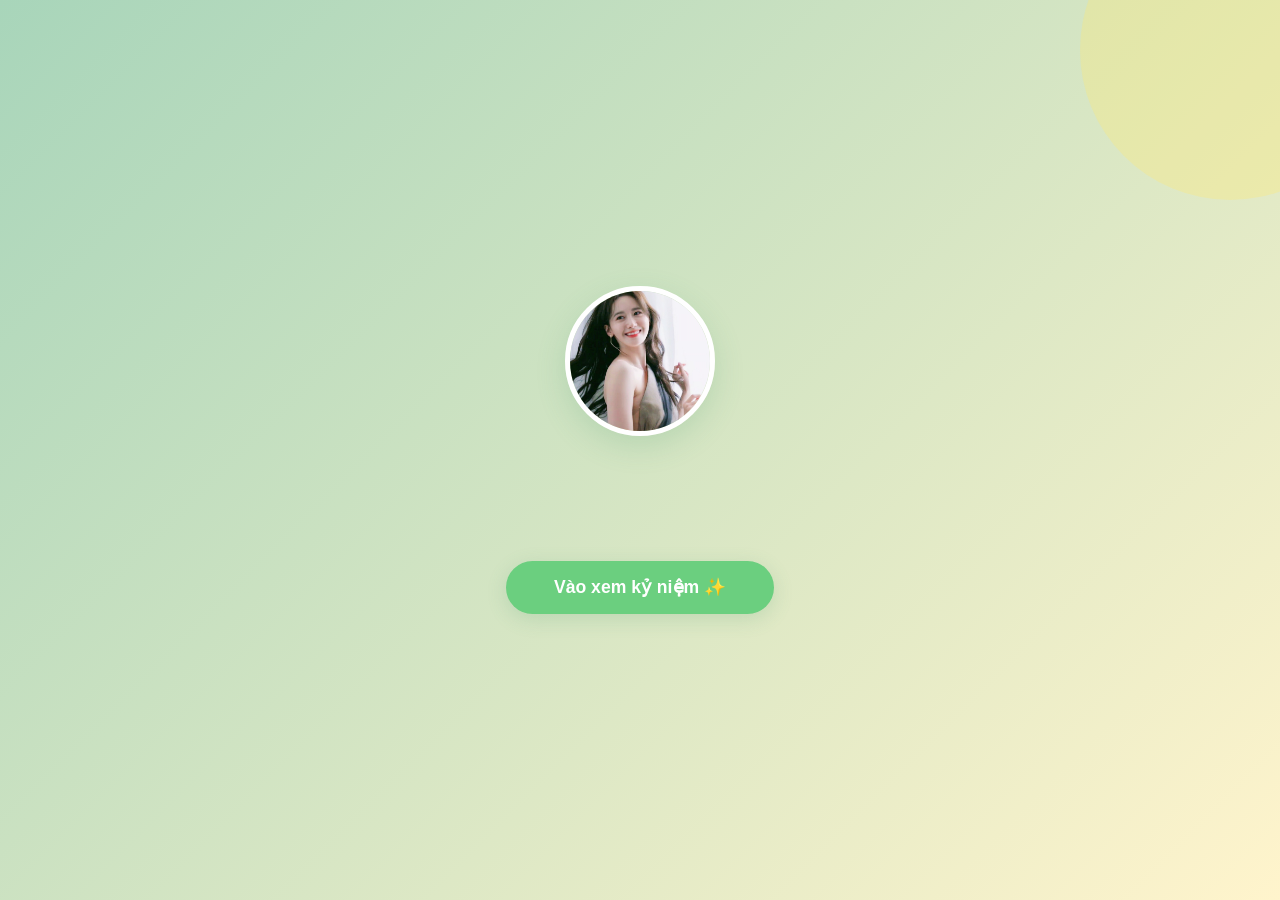
==== templates/index.html @ 6ff53a80 "first commit" ====
<!DOCTYPE html>
<html lang="vi">
<head>
    <meta charset="UTF-8">
    <meta name="viewport" content="width=device-width, initial-scale=1.0, maximum-scale=1.0, user-scalable=no">
    <meta name="theme-color" content="#6BCF7F">
    <title>YOONA MEMORY</title>
    <link rel="manifest" href="/static/manifest.json">
    <link rel="stylesheet" href="/static/css/style.css">
    <link rel="preconnect" href="https://fonts.googleapis.com">
    <link href="https://fonts.googleapis.com/css2?family=Noto+Sans:wght@400;600;700&family=Playfair+Display:wght@700&display=swap" rel="stylesheet">
</head>
<body>
    <div class="index-container">
        <img src="/static/images/idol/avatar.jpg" alt="YOONA" class="yoona-avatar">
        <div class="quote-text">Đang tải...</div>
        <button class="enter-btn">Vào xem kỷ niệm ✨</button>
    </div>
    
    <script src="/static/js/app.js"></script>
</body>
</html>
---- static/css/style.css ----
/* ========== RESET & VARIABLES ========== */
* {
    margin: 0;
    padding: 0;
    box-sizing: border-box;
}

:root {
    /* Yoona Color Palette */
    --white: #FFFFFF;
    --white-soft: #F8F9FA;
    --green-light: #A8D5BA;
    --green-main: #6BCF7F;
    --green-dark: #4A9B6F;
    --yellow-light: #FFF4CC;
    --yellow-main: #FFE66D;
    --shadow: rgba(74, 155, 111, 0.2);
    
    /* Typography */
    --font-main: 'Noto Sans', 'Segoe UI', sans-serif;
    --font-display: 'Playfair Display', serif;
}

body {
    font-family: var(--font-main);
    background: linear-gradient(135deg, var(--white) 0%, var(--green-light) 100%);
    color: var(--green-dark);
    overflow-x: hidden;
    min-height: 100vh;
}

/* ========== INDEX PAGE (Voice Quote) ========== */
.index-container {
    display: flex;
    flex-direction: column;
    justify-content: center;
    align-items: center;
    min-height: 100vh;
    padding: 2rem;
    background: linear-gradient(135deg, var(--green-light) 0%, var(--yellow-light) 100%);
    position: relative;
    overflow: hidden;
}

.index-container::before {
    content: '';
    position: absolute;
    width: 300px;
    height: 300px;
    background: var(--yellow-main);
    border-radius: 50%;
    top: -100px;
    right: -100px;
    opacity: 0.3;
    animation: float 6s ease-in-out infinite;
}

@keyframes float {
    0%, 100% { transform: translateY(0); }
    50% { transform: translateY(-20px); }
}

.yoona-avatar {
    width: 150px;
    height: 150px;
    border-radius: 50%;
    border: 5px solid var(--white);
    box-shadow: 0 10px 30px var(--shadow);
    margin-bottom: 2rem;
    object-fit: cover;
    animation: fadeInScale 1.5s ease-out;
}

@keyframes fadeInScale {
    from {
        opacity: 0;
        transform: scale(0.5);
    }
    to {
        opacity: 1;
        transform: scale(1);
    }
}

.quote-text {
    font-family: var(--font-display);
    font-size: 1.5rem;
    text-align: center;
    color: var(--green-dark);
    max-width: 600px;
    line-height: 1.8;
    opacity: 0;
    animation: fadeInText 2s ease-out 1s forwards;
    padding: 0 1rem;
}

@keyframes fadeInText {
    from {
        opacity: 0;
        transform: translateY(20px);
    }
    to {
        opacity: 1;
        transform: translateY(0);
    }
}

.enter-btn {
    margin-top: 3rem;
    padding: 1rem 3rem;
    background: var(--green-main);
    color: var(--white);
    border: none;
    border-radius: 50px;
    font-size: 1.1rem;
    font-weight: 600;
    cursor: pointer;
    box-shadow: 0 5px 20px var(--shadow);
    transition: all 0.3s ease;
    opacity: 0;
    animation: fadeInText 2s ease-out 2s forwards;
}

.enter-btn:active {
    transform: scale(0.95);
    box-shadow: 0 3px 10px var(--shadow);
}

/* ========== HOME PAGE (Movie List) ========== */
.home-container {
    padding: 1rem;
    padding-bottom: 100px;
}

.header {
    text-align: center;
    padding: 2rem 1rem;
    background: linear-gradient(135deg, var(--green-main), var(--green-light));
    color: var(--white);
    border-radius: 0 0 30px 30px;
    margin-bottom: 2rem;
}

.header h1 {
    font-family: var(--font-display);
    font-size: 2rem;
    margin-bottom: 0.5rem;
}

.header p {
    font-size: 0.9rem;
    opacity: 0.9;
}

.movie-grid {
    display: grid;
    gap: 1.5rem;
    padding: 0 0.5rem;
}

.movie-card {
    background: var(--white);
    border-radius: 20px;
    overflow: hidden;
    box-shadow: 0 5px 20px var(--shadow);
    transition: transform 0.3s ease;
    cursor: pointer;
}

.movie-card:active {
    transform: scale(0.98);
}

.movie-cover {
    width: 100%;
    height: 250px;
    object-fit: cover;
}

.movie-info {
    padding: 1.5rem;
}

.movie-title {
    font-size: 1.3rem;
    font-weight: 700;
    color: var(--green-dark);
    margin-bottom: 0.5rem;
}

.movie-meta {
    display: flex;
    gap: 1rem;
    font-size: 0.9rem;
    color: var(--green-main);
}

/* ========== MOVIE DETAIL PAGE ========== */
.movie-detail-container {
    padding-bottom: 100px;
}

.movie-header {
    position: relative;
    height: 300px;
    overflow: hidden;
}

.movie-header-bg {
    width: 100%;
    height: 100%;
    object-fit: cover;
    filter: brightness(0.7);
}

.movie-header-content {
    position: absolute;
    bottom: 2rem;
    left: 1.5rem;
    color: var(--white);
}

.movie-header-content h1 {
    font-family: var(--font-display);
    font-size: 2rem;
    margin-bottom: 0.5rem;
}

.tabs {
    display: flex;
    background: var(--white);
    position: sticky;
    top: 0;
    z-index: 10;
    box-shadow: 0 2px 10px var(--shadow);
}

.tab-btn {
    flex: 1;
    padding: 1rem;
    background: transparent;
    border: none;
    border-bottom: 3px solid transparent;
    color: var(--green-dark);
    font-weight: 600;
    cursor: pointer;
    transition: all 0.3s ease;
}

.tab-btn.active {
    border-bottom-color: var(--green-main);
    color: var(--green-main);
}

.tab-content {
    display: none;
    padding: 1.5rem;
}

.tab-content.active {
    display: block;
    animation: fadeIn 0.5s ease;
}

@keyframes fadeIn {
    from { opacity: 0; }
    to { opacity: 1; }
}

.image-gallery {
    display: grid;
    grid-template-columns: repeat(2, 1fr);
    gap: 1rem;
}

.gallery-img {
    width: 100%;
    height: 200px;
    object-fit: cover;
    border-radius: 15px;
    box-shadow: 0 3px 10px var(--shadow);
}

.memory-item {
    background: var(--yellow-light);
    padding: 1.5rem;
    border-radius: 15px;
    margin-bottom: 1rem;
    border-left: 4px solid var(--yellow-main);
}

.memory-date {
    font-size: 0.85rem;
    color: var(--green-main);
    margin-bottom: 0.5rem;
}

.memory-text {
    line-height: 1.6;
    color: var(--green-dark);
}

/* ========== TIMELINE PAGE ========== */
.timeline-container {
    padding: 2rem 1rem;
    padding-bottom: 100px;
}

.timeline-year {
    margin-bottom: 3rem;
}

.year-label {
    font-family: var(--font-display);
    font-size: 2rem;
    color: var(--green-main);
    margin-bottom: 1.5rem;
    padding-left: 2rem;
    position: relative;
}

.year-label::before {
    content: '';
    position: absolute;
    left: 0;
    top: 50%;
    transform: translateY(-50%);
    width: 15px;
    height: 15px;
    background: var(--yellow-main);
    border-radius: 50%;
}

.timeline-event {
    background: var(--white);
    padding: 1.5rem;
    border-radius: 15px;
    margin-bottom: 1rem;
    margin-left: 2rem;
    border-left: 3px solid var(--green-light);
    box-shadow: 0 3px 15px var(--shadow);
}

.event-date {
    font-size: 0.85rem;
    color: var(--green-main);
    font-weight: 600;
    margin-bottom: 0.5rem;
}

.event-title {
    font-size: 1.1rem;
    font-weight: 700;
    color: var(--green-dark);
    margin-bottom: 0.5rem;
}

.event-desc {
    color: var(--green-dark);
    line-height: 1.6;
}

/* ========== MINI PLAYER ========== */
.mini-player {
    position: fixed;
    bottom: 0;
    left: 0;
    right: 0;
    background: linear-gradient(135deg, var(--green-main), var(--green-dark));
    color: var(--white);
    padding: 1rem 1.5rem;
    display: flex;
    align-items: center;
    gap: 1rem;
    box-shadow: 0 -5px 20px var(--shadow);
    z-index: 100;
    transform: translateY(100%);
    transition: transform 0.3s ease;
}

.mini-player.active {
    transform: translateY(0);
}

.player-info {
    flex: 1;
}

.player-title {
    font-weight: 600;
    font-size: 0.9rem;
    margin-bottom: 0.3rem;
}

.player-artist {
    font-size: 0.75rem;
    opacity: 0.8;
}

.player-controls {
    display: flex;
    gap: 1rem;
}

.player-btn {
    background: transparent;
    border: 2px solid var(--white);
    color: var(--white);
    width: 40px;
    height: 40px;
    border-radius: 50%;
    cursor: pointer;
    display: flex;
    align-items: center;
    justify-content: center;
    transition: all 0.3s ease;
}

.player-btn:active {
    transform: scale(0.9);
    background: var(--white);
    color: var(--green-main);
}

/* ========== NAVIGATION ========== */
.bottom-nav {
    position: fixed;
    bottom: 0;
    left: 0;
    right: 0;
    background: var(--white);
    display: flex;
    justify-content: space-around;
    padding: 1rem 0;
    box-shadow: 0 -5px 20px var(--shadow);
    z-index: 99;
}

.nav-item {
    display: flex;
    flex-direction: column;
    align-items: center;
    gap: 0.3rem;
    color: var(--green-dark);
    text-decoration: none;
    font-size: 0.75rem;
    transition: color 0.3s ease;
}

.nav-item.active {
    color: var(--green-main);
}

.nav-icon {
    font-size: 1.5rem;
}

/* ========== RESPONSIVE ========== */
@media (min-width: 768px) {
    .movie-grid {
        grid-template-columns: repeat(2, 1fr);
    }
    
    .image-gallery {
        grid-template-columns: repeat(3, 1fr);
    }
}

@media (min-width: 1024px) {
    .movie-grid {
        grid-template-columns: repeat(3, 1fr);
    }
}
/* ===== MUSIC SECTION ===== */
.music-section {
    padding: 60px 20px 120px;
    background: linear-gradient(135deg, #667eea 0%, #764ba2 100%);
    margin-top: 0;
}

.section-header {
    text-align: center;
    margin-bottom: 50px;
    color: white;
}

.section-header h2 {
    font-size: 2.5rem;
    margin-bottom: 10px;
    font-family: 'Playfair Display', serif;
    text-shadow: 2px 2px 4px rgba(0,0,0,0.2);
}

.section-header p {
    font-size: 1.1rem;
    opacity: 0.95;
}

/* Music Category */
.music-category {
    margin-bottom: 60px;
}

.category-title {
    color: white;
    font-size: 1.8rem;
    margin-bottom: 25px;
    padding-left: 15px;
    border-left: 6px solid #FFD700;
    font-family: 'Playfair Display', serif;
    text-shadow: 1px 1px 3px rgba(0,0,0,0.2);
}

/* Music Grid */
.music-grid {
    display: grid;
    grid-template-columns: repeat(auto-fit, minmax(300px, 1fr));
    gap: 30px;
    max-width: 1400px;
    margin: 0 auto 40px;
}

.music-card {
    background: white;
    border-radius: 20px;
    overflow: hidden;
    box-shadow: 0 10px 30px rgba(0,0,0,0.3);
    transition: all 0.4s ease;
    cursor: pointer;
}

.music-card:hover {
    transform: translateY(-10px) scale(1.02);
    box-shadow: 0 20px 50px rgba(0,0,0,0.4);
}

.music-thumbnail {
    width: 100%;
    height: 200px;
    position: relative;
    background: #000;
    overflow: hidden;
}

.music-thumbnail iframe {
    width: 100%;
    height: 100%;
    border: none;
}

.music-info {
    padding: 20px;
    background: linear-gradient(to bottom, #fff 0%, #f8f9fa 100%);
}

.music-info h3 {
    color: #667eea;
    font-size: 1.2rem;
    margin-bottom: 10px;
    font-weight: 700;
    line-height: 1.4;
}

.music-info p {
    color: #666;
    font-size: 0.95rem;
    margin: 0;
    font-weight: 500;
}

/* Responsive Design */
@media (max-width: 1024px) {
    .music-grid {
        grid-template-columns: repeat(auto-fit, minmax(280px, 1fr));
        gap: 25px;
    }
}

@media (max-width: 768px) {
    .music-section {
        padding: 40px 15px 100px;
    }
    
    .section-header h2 {
        font-size: 1.8rem;
    }
    
    .section-header p {
        font-size: 0.95rem;
    }
    
    .category-title {
        font-size: 1.4rem;
        padding-left: 12px;
        border-left-width: 4px;
    }
    
    .music-grid {
        grid-template-columns: 1fr;
        gap: 20px;
    }
    
    .music-card:hover {
        transform: translateY(-5px);
    }
}

@media (max-width: 480px) {
    .section-header h2 {
        font-size: 1.5rem;
    }
    
    .category-title {
        font-size: 1.2rem;
    }
    
    .music-info h3 {
        font-size: 1.1rem;
    }
    
    .music-info p {
        font-size: 0.85rem;
    }
}
/* Mini Player */
.mini-player {
    position: fixed;
    bottom: -400px; /* Ẩn ban đầu */
    right: 20px;
    width: 400px;
    height: 300px;
    background: #1a1a1a;
    border-radius: 12px;
    box-shadow: 0 8px 32px rgba(0,0,0,0.5);
    z-index: 1000;
    transition: bottom 0.3s ease;
    overflow: hidden;
}

.mini-player.active {
    bottom: 20px; /* Hiện lên khi active */
}

.mini-player-content {
    position: relative;
    width: 100%;
    height: 100%;
}

.mini-player iframe {
    width: 100%;
    height: 100%;
}

.mini-player .close-btn {
    position: absolute;
    top: 10px;
    right: 10px;
    width: 30px;
    height: 30px;
    background: rgba(0,0,0,0.7);
    color: white;
    border: none;
    border-radius: 50%;
    cursor: pointer;
    font-size: 18px;
    display: flex;
    align-items: center;
    justify-content: center;
    z-index: 10;
    transition: background 0.3s;
}

.mini-player .close-btn:hover {
    background: rgba(255,0,0,0.8);
}

/* Music card có thể click */
.music-card {
    cursor: pointer;
    transition: transform 0.3s;
}

.music-card:hover {
    transform: translateY(-5px);
}
/* Highlight card đang phát */
.music-card.playing {
    border: 2px solid #6BCF7F;
    box-shadow: 0 0 20px rgba(107, 207, 127, 0.5);
    transform: scale(1.02);
}

.music-card.playing::before {
    content: '🎵';
    position: absolute;
    top: 10px;
    right: 10px;
    font-size: 24px;
    animation: pulse 1s infinite;
}

@keyframes pulse {
    0%, 100% { opacity: 1; transform: scale(1); }
    50% { opacity: 0.5; transform: scale(1.2); }
}
/* ==================== AUDIO MINI PLAYER (NHẠC NỀN) ==================== */
.audio-mini-player {
    position: fixed;
    bottom: -100px;
    left: 20px;
    width: 300px;
    background: linear-gradient(135deg, #667eea 0%, #764ba2 100%);
    border-radius: 12px;
    padding: 15px;
    box-shadow: 0 8px 32px rgba(0,0,0,0.3);
    z-index: 999;
    transition: bottom 0.3s ease;
}

.audio-mini-player.active {
    bottom: 80px;
}

.player-content {
    display: flex;
    align-items: center;
    justify-content: space-between;
    gap: 15px;
}

.player-info {
    flex: 1;
    color: white;
}

.player-title {
    font-size: 14px;
    font-weight: 600;
    margin-bottom: 5px;
    white-space: nowrap;
    overflow: hidden;
    text-overflow: ellipsis;
}

.player-artist {
    font-size: 12px;
    opacity: 0.8;
}

.player-controls {
    display: flex;
    gap: 10px;
}

.player-btn {
    width: 40px;
    height: 40px;
    border: none;
    border-radius: 50%;
    background: rgba(255,255,255,0.2);
    color: white;
    font-size: 16px;
    cursor: pointer;
    transition: all 0.3s;
    display: flex;
    align-items: center;
    justify-content: center;
}

.player-btn:hover {
    background: rgba(255,255,255,0.3);
    transform: scale(1.1);
}

/* ==================== VIDEO MINI PLAYER (YOUTUBE) ==================== */
.video-mini-player {
    position: fixed;
    bottom: -400px;
    right: 20px;
    width: 400px;
    height: 300px;
    background: #1a1a1a;
    border-radius: 12px;
    box-shadow: 0 8px 32px rgba(0,0,0,0.5);
    z-index: 1000;
    transition: bottom 0.3s ease;
    overflow: hidden;
}

.video-mini-player.active {
    bottom: 80px;
}

.mini-player-content {
    position: relative;
    width: 100%;
    height: 100%;
}

.video-mini-player iframe {
    width: 100%;
    height: 100%;
}

.video-mini-player .close-btn {
    position: absolute;
    top: 10px;
    right: 10px;
    width: 30px;
    height: 30px;
    background: rgba(0,0,0,0.7);
    color: white;
    border: none;
    border-radius: 50%;
    cursor: pointer;
    font-size: 18px;
    display: flex;
    align-items: center;
    justify-content: center;
    z-index: 10;
    transition: background 0.3s;
}

.video-mini-player .close-btn:hover {
    background: rgba(255,0,0,0.8);
}

/* Music card effects */
.music-card {
    cursor: pointer;
    transition: transform 0.3s, box-shadow 0.3s;
    position: relative;
}

.music-card:hover {
    transform: translateY(-5px);
    box-shadow: 0 8px 20px rgba(107, 207, 127, 0.3);
}

.music-card.playing {
    border: 2px solid #6BCF7F;
    box-shadow: 0 0 20px rgba(107, 207, 127, 0.5);
}

.music-card.playing::before {
    content: '🎵';
    position: absolute;
    top: 10px;
    right: 10px;
    font-size: 24px;
    animation: pulse 1s infinite;
    z-index: 5;
}

@keyframes pulse {
    0%, 100% { opacity: 1; transform: scale(1); }
    50% { opacity: 0.5; transform: scale(1.2); }
}

/* Responsive */
@media (max-width: 768px) {
    .audio-mini-player {
        width: calc(50% - 30px);
        left: 10px;
    }
    
    .video-mini-player {
        width: calc(100% - 20px);
        left: 10px;
        right: 10px;
        height: 250px;
    }
    
    .audio-mini-player.active,
    .video-mini-player.active {
        bottom: 70px;
    }
}
/* ==================== AUDIO MINI PLAYER (NHẠC NỀN) ==================== */
.audio-mini-player {
    position: fixed;
    bottom: -200px;
    left: 20px;
    width: 350px;
    background: linear-gradient(135deg, #667eea 0%, #764ba2 100%);
    border-radius: 16px;
    padding: 20px;
    box-shadow: 0 10px 40px rgba(0,0,0,0.4);
    z-index: 999;
    transition: bottom 0.4s cubic-bezier(0.68, -0.55, 0.265, 1.55);
}

.audio-mini-player.active {
    bottom: 80px;
}

.player-content {
    display: flex;
    align-items: center;
    gap: 15px;
    margin-bottom: 15px;
}

.player-album-art {
    width: 60px;
    height: 60px;
    border-radius: 8px;
    overflow: hidden;
    flex-shrink: 0;
    background: rgba(255,255,255,0.1);
}

.album-cover {
    width: 100%;
    height: 100%;
    object-fit: cover;
}

.player-info {
    flex: 1;
    color: white;
    min-width: 0;
}

.player-title {
    font-size: 15px;
    font-weight: 600;
    margin-bottom: 5px;
    white-space: nowrap;
    overflow: hidden;
    text-overflow: ellipsis;
}

.player-artist {
    font-size: 13px;
    opacity: 0.8;
}

.player-controls {
    display: flex;
    gap: 8px;
}

.player-btn {
    width: 36px;
    height: 36px;
    border: none;
    border-radius: 50%;
    background: rgba(255,255,255,0.2);
    color: white;
    font-size: 14px;
    cursor: pointer;
    transition: all 0.3s;
    display: flex;
    align-items: center;
    justify-content: center;
}

.player-btn:hover {
    background: rgba(255,255,255,0.3);
    transform: scale(1.1);
}

.player-btn.play {
    width: 40px;
    height: 40px;
    background: rgba(255,255,255,0.3);
}

.player-progress {
    color: white;
}

.progress-bar {
    width: 100%;
    height: 4px;
    background: rgba(255,255,255,0.2);
    border-radius: 2px;
    overflow: hidden;
    margin-bottom: 8px;
    cursor: pointer;
}

.progress-fill {
    height: 100%;
    background: white;
    width: 0%;
    transition: width 0.1s;
}

.player-time {
    display: flex;
    justify-content: space-between;
    font-size: 11px;
    opacity: 0.8;
}

/* ==================== VIDEO MINI PLAYER (YOUTUBE) ==================== */
.video-mini-player {
    position: fixed;
    bottom: -400px;
    right: 20px;
    width: 420px;
    height: 315px;
    background: #1a1a1a;
    border-radius: 16px;
    box-shadow: 0 10px 40px rgba(0,0,0,0.5);
    z-index: 1000;
    transition: bottom 0.4s cubic-bezier(0.68, -0.55, 0.265, 1.55);
    overflow: hidden;
}

.video-mini-player.active {
    bottom: 80px;
}

.mini-player-content {
    position: relative;
    width: 100%;
    height: 100%;
}

.video-mini-player iframe {
    width: 100%;
    height: 100%;
    border-radius: 16px;
}

.video-mini-player .close-btn {
    position: absolute;
    top: 12px;
    right: 12px;
    width: 32px;
    height: 32px;
    background: rgba(0,0,0,0.8);
    color: white;
    border: none;
    border-radius: 50%;
    cursor: pointer;
    font-size: 18px;
    display: flex;
    align-items: center;
    justify-content: center;
    z-index: 10;
    transition: all 0.3s;
}

.video-mini-player .close-btn:hover {
    background: rgba(255,0,0,0.9);
    transform: scale(1.1);
}

/* Music card effects */
.music-card {
    cursor: pointer;
    transition: all 0.3s;
    position: relative;
}

.music-card:hover {
    transform: translateY(-5px);
    box-shadow: 0 8px 20px rgba(107, 207, 127, 0.3);
}

.music-card.playing {
    border: 2px solid #6BCF7F;
    box-shadow: 0 0 20px rgba(107, 207, 127, 0.5);
}

.music-card.playing::before {
    content: '🎵';
    position: absolute;
    top: 10px;
    right: 10px;
    font-size: 24px;
    animation: pulse 1s infinite;
    z-index: 5;
}

@keyframes pulse {
    0%, 100% { opacity: 1; transform: scale(1); }
    50% { opacity: 0.5; transform: scale(1.2); }
}

/* Responsive */
@media (max-width: 768px) {
    .audio-mini-player {
        width: calc(100% - 40px);
        left: 20px;
        right: 20px;
    }
    
    .video-mini-player {
        width: calc(100% - 40px);
        left: 20px;
        right: 20px;
        height: 250px;
    }
    
    .audio-mini-player.active,
    .video-mini-player.active {
        bottom: 70px;
    }
    
    .player-controls {
        flex-wrap: wrap;
    }
}
/* ============================================
   QUOTE SECTION - AVATAR LỚN & CĂN GIỮA
   ============================================ */

.quote-section {
    padding: 60px 20px;
    text-align: center;
    background: linear-gradient(135deg, var(--white) 0%, var(--green-light) 50%, var(--yellow-light) 100%);
    position: relative;
    overflow: hidden;
}

.quote-section::before {
    content: '';
    position: absolute;
    width: 400px;
    height: 400px;
    background: var(--yellow-main);
    border-radius: 50%;
    top: -200px;
    right: -200px;
    opacity: 0.2;
    animation: float 8s ease-in-out infinite;
}

.quote-container {
    max-width: 700px;
    margin: 0 auto;
    background: rgba(255, 255, 255, 0.95);
    padding: 50px 40px;
    border-radius: 25px;
    box-shadow: 0 15px 40px rgba(74, 155, 111, 0.25);
    position: relative;
    z-index: 1;
}

/* AVATAR TO HƠN - 200px */
.quote-avatar {
    width: 200px;
    height: 200px;
    border-radius: 50%;
    margin: 0 auto 35px;
    border: 6px solid var(--green-main);
    box-shadow: 0 10px 30px rgba(107, 207, 127, 0.4);
    object-fit: cover;
    transition: all 0.4s ease;
    animation: fadeInScale 1.2s ease-out;
}

.quote-avatar:hover {
    transform: scale(1.08) rotate(3deg);
    box-shadow: 0 15px 40px rgba(107, 207, 127, 0.6);
}

/* CHỮ CĂNG GIỮA & ĐẸP */
.quote-text {
    font-family: var(--font-display);
    font-size: 1.5rem;
    line-height: 1.9;
    color: var(--green-dark);
    font-style: italic;
    font-weight: 600;
    text-align: center;
    max-width: 550px;
    margin: 0 auto;
    padding: 0 20px;
    position: relative;
    animation: fadeInText 1.5s ease-out 0.5s backwards;
}

/* Dấu ngoặc kép trang trí */
.quote-text::before {
    content: '"';
    font-size: 4rem;
    color: var(--green-main);
    opacity: 0.25;
    position: absolute;
    left: -10px;
    top: -30px;
    font-family: Georgia, serif;
}

.quote-text::after {
    content: '"';
    font-size: 4rem;
    color: var(--green-main);
    opacity: 0.25;
    position: absolute;
    right: -10px;
    bottom: -40px;
    font-family: Georgia, serif;
}

/* Hiệu ứng lá bay */
.quote-section::after {
    content: '🌿';
    position: absolute;
    font-size: 3rem;
    bottom: 30px;
    left: 30px;
    opacity: 0.3;
    animation: float 6s ease-in-out infinite reverse;
}

/* Responsive cho Quote Section */
@media (max-width: 768px) {
    .quote-section {
        padding: 40px 15px;
    }
    
    .quote-container {
        padding: 40px 25px;
    }
    
    .quote-avatar {
        width: 160px;
        height: 160px;
        border-width: 5px;
    }
    
    .quote-text {
        font-size: 1.25rem;
        line-height: 1.7;
        padding: 0 15px;
    }
    
    .quote-text::before,
    .quote-text::after {
        font-size: 3rem;
    }
}

@media (max-width: 480px) {
    .quote-section {
        padding: 30px 10px;
    }
    
    .quote-container {
        padding: 30px 20px;
        border-radius: 20px;
    }
    
    .quote-avatar {
        width: 140px;
        height: 140px;
        border-width: 4px;
        margin-bottom: 25px;
    }
    
    .quote-text {
        font-size: 1.1rem;
        line-height: 1.6;
        padding: 0 10px;
    }
    
    .quote-text::before {
        left: -5px;
        top: -20px;
        font-size: 2.5rem;
    }
    
    .quote-text::after {
        right: -5px;
        bottom: -30px;
        font-size: 2.5rem;
    }
    
    .quote-section::before {
        width: 300px;
        height: 300px;
    }
}

/* Animation đã có sẵn trong code của bạn, nhưng thêm cho chắc */
@keyframes fadeInScale {
    from {
        opacity: 0;
        transform: scale(0.7);
    }
    to {
        opacity: 1;
        transform: scale(1);
    }
}

@keyframes fadeInText {
    from {
        opacity: 0;
        transform: translateY(30px);
    }
    to {
        opacity: 1;
        transform: translateY(0);
    }
}

@keyframes float {
    0%, 100% { transform: translateY(0) rotate(0deg); }
    50% { transform: translateY(-25px) rotate(5deg); }
}
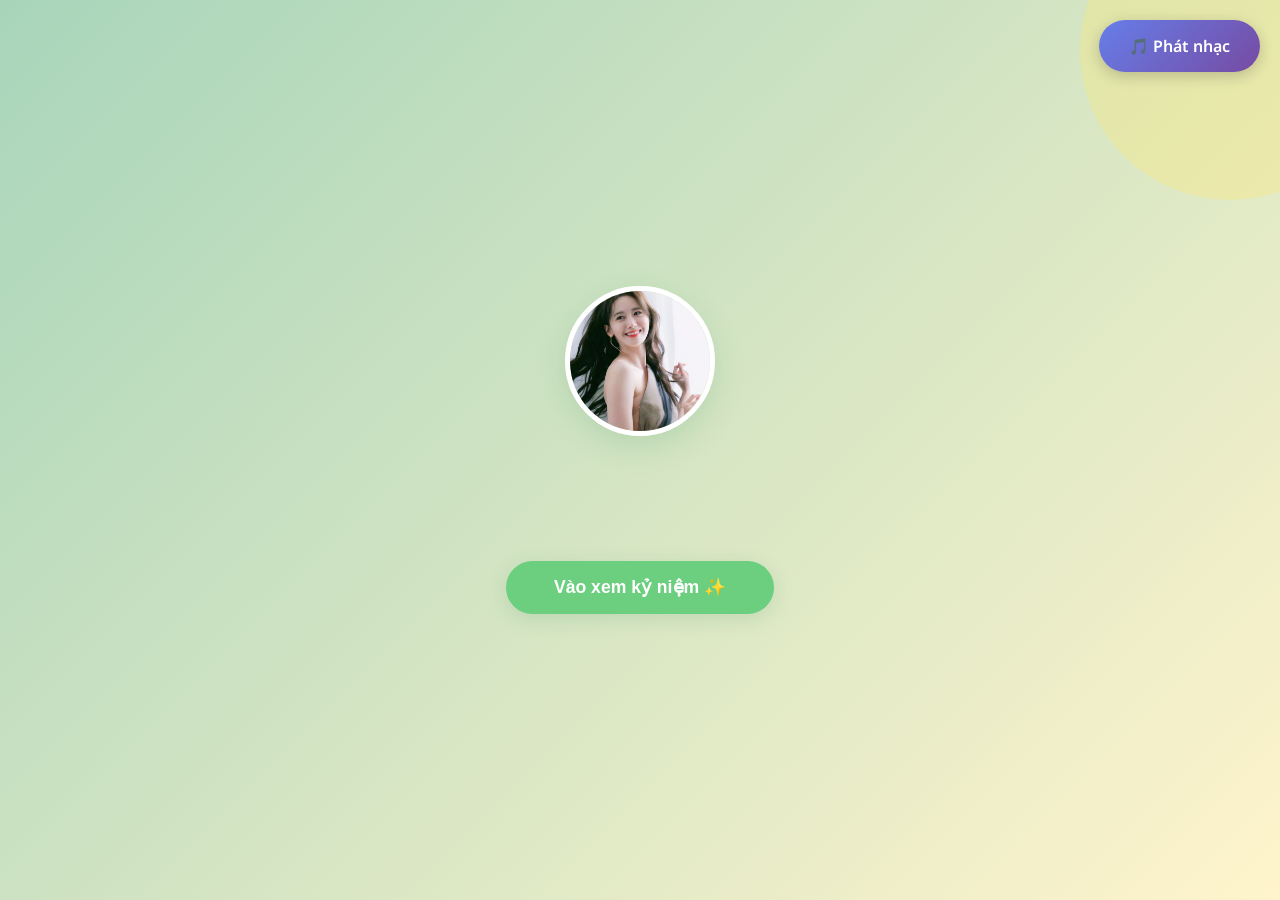
==== commit 15329346: "Add music button for iOS Safari" ====
--- a/templates/index.html
+++ b/templates/index.html
@@ -11,6 +11,16 @@
     <link href="https://fonts.googleapis.com/css2?family=Noto+Sans:wght@400;600;700&family=Playfair+Display:wght@700&display=swap" rel="stylesheet">
 </head>
 <body>
+    <!-- NÚT PHÁT NHẠC -->
+    <button id="playButton" style="position: fixed; top: 20px; right: 20px; z-index: 1000; padding: 15px 30px; background: linear-gradient(135deg, #667eea 0%, #764ba2 100%); color: white; border: none; border-radius: 50px; font-size: 16px; cursor: pointer; box-shadow: 0 4px 15px rgba(0,0,0,0.2); font-family: 'Noto Sans', sans-serif; font-weight: 600;">
+        🎵 Phát nhạc
+    </button>
+
+    <!-- NHẠC NỀN -->
+    <audio id="bgMusic" loop>
+        <source src="/static/music/background.mp3" type="audio/mpeg">
+    </audio>
+
     <div class="index-container">
         <img src="/static/images/idol/avatar.jpg" alt="YOONA" class="yoona-avatar">
         <div class="quote-text">Đang tải...</div>
@@ -18,5 +28,23 @@
     </div>
     
     <script src="/static/js/app.js"></script>
+    
+    <!-- JAVASCRIPT ĐIỀU KHIỂN NHẠC -->
+    <script>
+        const music = document.getElementById('bgMusic');
+        const playButton = document.getElementById('playButton');
+
+        playButton.addEventListener('click', function() {
+            if (music.paused) {
+                music.play();
+                playButton.textContent = '🔊 Đang phát';
+                playButton.style.background = 'linear-gradient(135deg, #f093fb 0%, #f5576c 100%)';
+            } else {
+                music.pause();
+                playButton.textContent = '🎵 Phát nhạc';
+                playButton.style.background = 'linear-gradient(135deg, #667eea 0%, #764ba2 100%)';
+            }
+        });
+    </script>
 </body>
 </html>
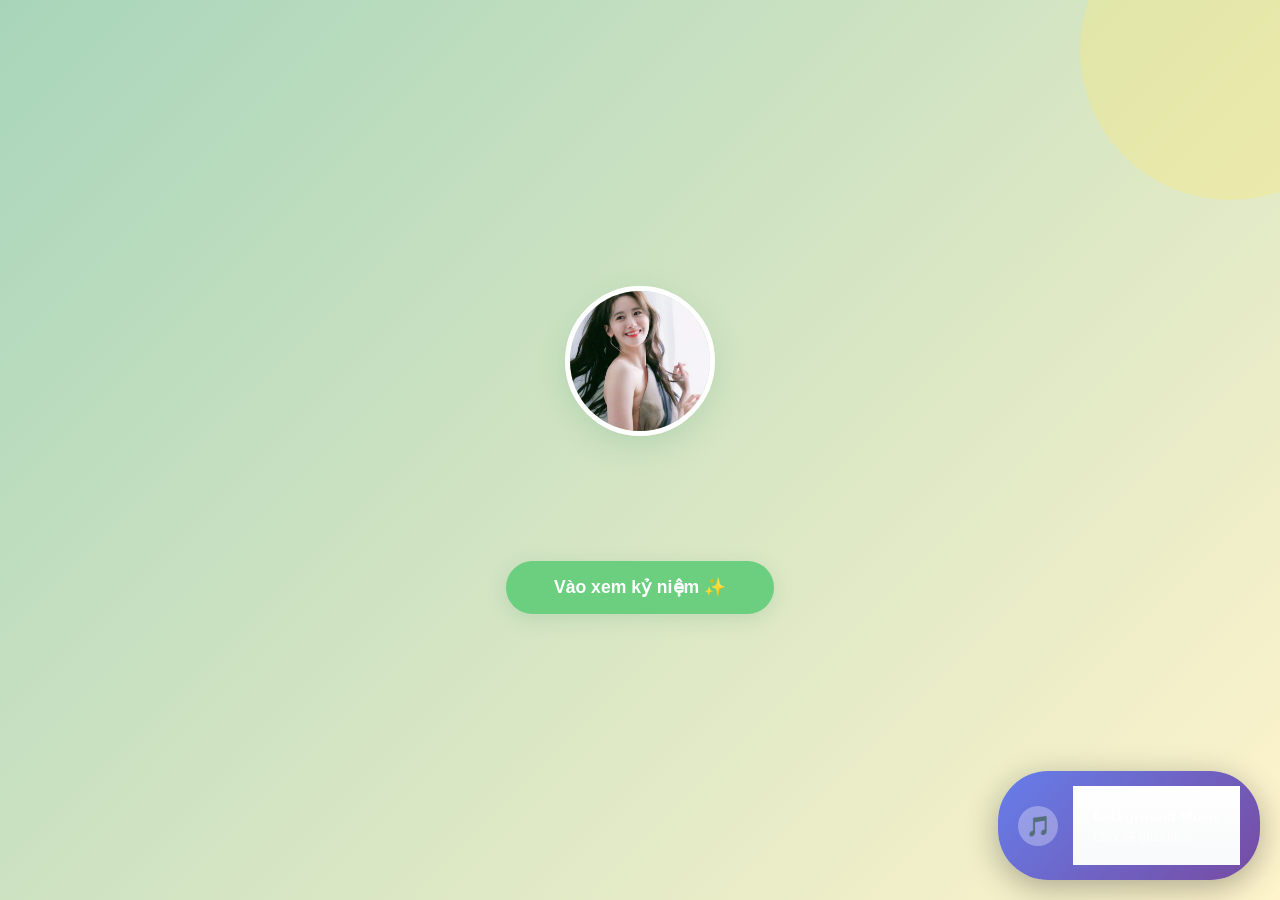
==== commit fd01b59d: "Add beautiful mini music player" ====
--- a/templates/index.html
+++ b/templates/index.html
@@ -9,14 +9,108 @@
     <link rel="stylesheet" href="/static/css/style.css">
     <link rel="preconnect" href="https://fonts.googleapis.com">
     <link href="https://fonts.googleapis.com/css2?family=Noto+Sans:wght@400;600;700&family=Playfair+Display:wght@700&display=swap" rel="stylesheet">
+    
+    <style>
+        /* MINI MUSIC PLAYER */
+        .music-player {
+            position: fixed;
+            bottom: 20px;
+            right: 20px;
+            background: linear-gradient(135deg, #667eea 0%, #764ba2 100%);
+            padding: 15px 20px;
+            border-radius: 50px;
+            box-shadow: 0 8px 32px rgba(0,0,0,0.3);
+            display: flex;
+            align-items: center;
+            gap: 15px;
+            z-index: 1000;
+            font-family: 'Noto Sans', sans-serif;
+            color: white;
+            cursor: pointer;
+            transition: all 0.3s ease;
+        }
+        
+        .music-player:hover {
+            transform: translateY(-3px);
+            box-shadow: 0 12px 40px rgba(0,0,0,0.4);
+        }
+        
+        .music-player.playing {
+            background: linear-gradient(135deg, #f093fb 0%, #f5576c 100%);
+        }
+        
+        .play-icon {
+            width: 40px;
+            height: 40px;
+            background: rgba(255,255,255,0.3);
+            border-radius: 50%;
+            display: flex;
+            align-items: center;
+            justify-content: center;
+            font-size: 20px;
+        }
+        
+        .music-info {
+            display: flex;
+            flex-direction: column;
+            gap: 3px;
+        }
+        
+        .music-title {
+            font-weight: 600;
+            font-size: 14px;
+        }
+        
+        .music-status {
+            font-size: 12px;
+            opacity: 0.9;
+        }
+        
+        /* ANIMATION */
+        @keyframes pulse {
+            0%, 100% { transform: scale(1); }
+            50% { transform: scale(1.1); }
+        }
+        
+        .playing .play-icon {
+            animation: pulse 1.5s infinite;
+        }
+        
+        /* RESPONSIVE */
+        @media (max-width: 768px) {
+            .music-player {
+                bottom: 15px;
+                right: 15px;
+                padding: 12px 18px;
+            }
+            
+            .play-icon {
+                width: 35px;
+                height: 35px;
+                font-size: 18px;
+            }
+            
+            .music-title {
+                font-size: 13px;
+            }
+            
+            .music-status {
+                font-size: 11px;
+            }
+        }
+    </style>
 </head>
 <body>
-    <!-- NÚT PHÁT NHẠC -->
-    <button id="playButton" style="position: fixed; top: 20px; right: 20px; z-index: 1000; padding: 15px 30px; background: linear-gradient(135deg, #667eea 0%, #764ba2 100%); color: white; border: none; border-radius: 50px; font-size: 16px; cursor: pointer; box-shadow: 0 4px 15px rgba(0,0,0,0.2); font-family: 'Noto Sans', sans-serif; font-weight: 600;">
-        🎵 Phát nhạc
-    </button>
+    <!-- MINI MUSIC PLAYER -->
+    <div class="music-player" id="musicPlayer">
+        <div class="play-icon" id="playIcon">🎵</div>
+        <div class="music-info">
+            <div class="music-title">Background Music</div>
+            <div class="music-status" id="musicStatus">Click để phát nhạc</div>
+        </div>
+    </div>
 
-    <!-- NHẠC NỀN -->
+    <!-- AUDIO -->
     <audio id="bgMusic" loop>
         <source src="/static/music/background.mp3" type="audio/mpeg">
     </audio>
@@ -29,22 +123,44 @@
     
     <script src="/static/js/app.js"></script>
     
-    <!-- JAVASCRIPT ĐIỀU KHIỂN NHẠC -->
+    <!-- MUSIC PLAYER SCRIPT -->
     <script>
         const music = document.getElementById('bgMusic');
-        const playButton = document.getElementById('playButton');
+        const musicPlayer = document.getElementById('musicPlayer');
+        const playIcon = document.getElementById('playIcon');
+        const musicStatus = document.getElementById('musicStatus');
 
-        playButton.addEventListener('click', function() {
+        musicPlayer.addEventListener('click', function() {
             if (music.paused) {
-                music.play();
-                playButton.textContent = '🔊 Đang phát';
-                playButton.style.background = 'linear-gradient(135deg, #f093fb 0%, #f5576c 100%)';
+                music.play().then(() => {
+                    musicPlayer.classList.add('playing');
+                    playIcon.textContent = '🔊';
+                    musicStatus.textContent = 'Đang phát...';
+                }).catch(err => {
+                    console.error('Lỗi phát nhạc:', err);
+                    musicStatus.textContent = 'Lỗi phát nhạc';
+                });
             } else {
                 music.pause();
-                playButton.textContent = '🎵 Phát nhạc';
-                playButton.style.background = 'linear-gradient(135deg, #667eea 0%, #764ba2 100%)';
+                musicPlayer.classList.remove('playing');
+                playIcon.textContent = '🎵';
+                musicStatus.textContent = 'Đã tạm dừng';
             }
         });
+
+        // Tự động phát khi người dùng tương tác với trang
+        document.addEventListener('click', function autoPlay() {
+            if (music.paused) {
+                music.play().then(() => {
+                    musicPlayer.classList.add('playing');
+                    playIcon.textContent = '🔊';
+                    musicStatus.textContent = 'Đang phát...';
+                }).catch(() => {
+                    // Không làm gì nếu lỗi
+                });
+            }
+            document.removeEventListener('click', autoPlay);
+        }, { once: true });
     </script>
 </body>
 </html>
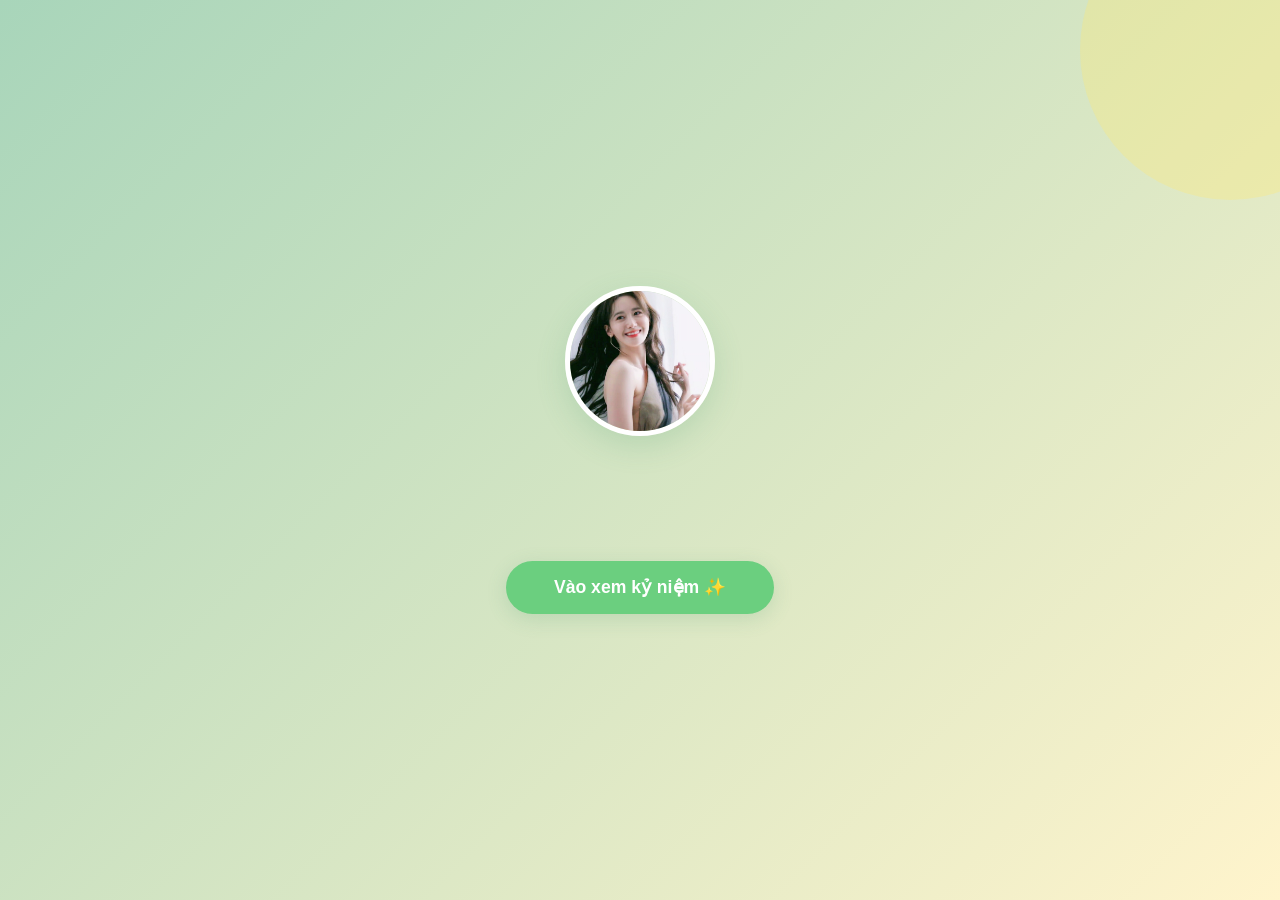
==== commit 7c5f5a7f: "Restore original homepage" ====
--- a/templates/index.html
+++ b/templates/index.html
@@ -9,112 +9,8 @@
     <link rel="stylesheet" href="/static/css/style.css">
     <link rel="preconnect" href="https://fonts.googleapis.com">
     <link href="https://fonts.googleapis.com/css2?family=Noto+Sans:wght@400;600;700&family=Playfair+Display:wght@700&display=swap" rel="stylesheet">
-    
-    <style>
-        /* MINI MUSIC PLAYER */
-        .music-player {
-            position: fixed;
-            bottom: 20px;
-            right: 20px;
-            background: linear-gradient(135deg, #667eea 0%, #764ba2 100%);
-            padding: 15px 20px;
-            border-radius: 50px;
-            box-shadow: 0 8px 32px rgba(0,0,0,0.3);
-            display: flex;
-            align-items: center;
-            gap: 15px;
-            z-index: 1000;
-            font-family: 'Noto Sans', sans-serif;
-            color: white;
-            cursor: pointer;
-            transition: all 0.3s ease;
-        }
-        
-        .music-player:hover {
-            transform: translateY(-3px);
-            box-shadow: 0 12px 40px rgba(0,0,0,0.4);
-        }
-        
-        .music-player.playing {
-            background: linear-gradient(135deg, #f093fb 0%, #f5576c 100%);
-        }
-        
-        .play-icon {
-            width: 40px;
-            height: 40px;
-            background: rgba(255,255,255,0.3);
-            border-radius: 50%;
-            display: flex;
-            align-items: center;
-            justify-content: center;
-            font-size: 20px;
-        }
-        
-        .music-info {
-            display: flex;
-            flex-direction: column;
-            gap: 3px;
-        }
-        
-        .music-title {
-            font-weight: 600;
-            font-size: 14px;
-        }
-        
-        .music-status {
-            font-size: 12px;
-            opacity: 0.9;
-        }
-        
-        /* ANIMATION */
-        @keyframes pulse {
-            0%, 100% { transform: scale(1); }
-            50% { transform: scale(1.1); }
-        }
-        
-        .playing .play-icon {
-            animation: pulse 1.5s infinite;
-        }
-        
-        /* RESPONSIVE */
-        @media (max-width: 768px) {
-            .music-player {
-                bottom: 15px;
-                right: 15px;
-                padding: 12px 18px;
-            }
-            
-            .play-icon {
-                width: 35px;
-                height: 35px;
-                font-size: 18px;
-            }
-            
-            .music-title {
-                font-size: 13px;
-            }
-            
-            .music-status {
-                font-size: 11px;
-            }
-        }
-    </style>
 </head>
 <body>
-    <!-- MINI MUSIC PLAYER -->
-    <div class="music-player" id="musicPlayer">
-        <div class="play-icon" id="playIcon">🎵</div>
-        <div class="music-info">
-            <div class="music-title">Background Music</div>
-            <div class="music-status" id="musicStatus">Click để phát nhạc</div>
-        </div>
-    </div>
-
-    <!-- AUDIO -->
-    <audio id="bgMusic" loop>
-        <source src="/static/music/background.mp3" type="audio/mpeg">
-    </audio>
-
     <div class="index-container">
         <img src="/static/images/idol/avatar.jpg" alt="YOONA" class="yoona-avatar">
         <div class="quote-text">Đang tải...</div>
@@ -122,45 +18,5 @@
     </div>
     
     <script src="/static/js/app.js"></script>
-    
-    <!-- MUSIC PLAYER SCRIPT -->
-    <script>
-        const music = document.getElementById('bgMusic');
-        const musicPlayer = document.getElementById('musicPlayer');
-        const playIcon = document.getElementById('playIcon');
-        const musicStatus = document.getElementById('musicStatus');
-
-        musicPlayer.addEventListener('click', function() {
-            if (music.paused) {
-                music.play().then(() => {
-                    musicPlayer.classList.add('playing');
-                    playIcon.textContent = '🔊';
-                    musicStatus.textContent = 'Đang phát...';
-                }).catch(err => {
-                    console.error('Lỗi phát nhạc:', err);
-                    musicStatus.textContent = 'Lỗi phát nhạc';
-                });
-            } else {
-                music.pause();
-                musicPlayer.classList.remove('playing');
-                playIcon.textContent = '🎵';
-                musicStatus.textContent = 'Đã tạm dừng';
-            }
-        });
-
-        // Tự động phát khi người dùng tương tác với trang
-        document.addEventListener('click', function autoPlay() {
-            if (music.paused) {
-                music.play().then(() => {
-                    musicPlayer.classList.add('playing');
-                    playIcon.textContent = '🔊';
-                    musicStatus.textContent = 'Đang phát...';
-                }).catch(() => {
-                    // Không làm gì nếu lỗi
-                });
-            }
-            document.removeEventListener('click', autoPlay);
-        }, { once: true });
-    </script>
 </body>
 </html>
